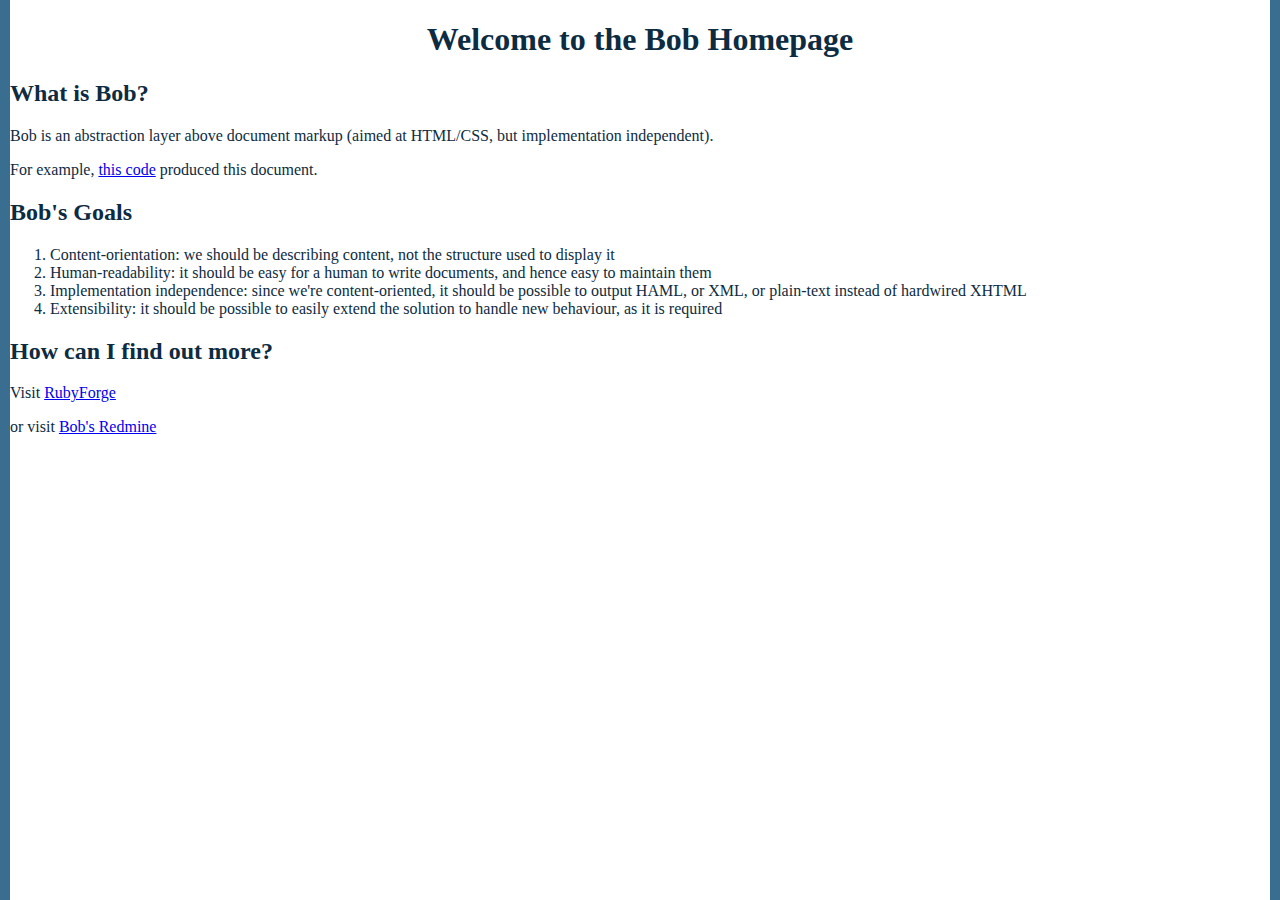
==== doc/index.html @ 0a7f119a "Added link to Redmine on Bob homepage." ====
<!DOCTYPE html PUBLIC "-//W3C//DTD XHTML 1.0 Strict//EN"
    "http://www.w3.org/TR/xhtml1/DTD/xhtml1-strict.dtd">

<html xmlns="http://www.w3.org/1999/xhtml" xml:lang="en" lang="en">
<head>
  <meta http-equiv="Content-type" content="text/html; charset=utf-8" />
  <title>
    Bob Homepage
  </title>

  
  <link rel="stylesheet" type="text/css" href="css/yui-2.6.0/reset-fonts-grids.css" media="screen" />

  <link rel="stylesheet" type="text/css" href="css/base.css" media="screen" />

  <link rel="stylesheet" type="text/css" href="css/formatting.css" media="screen" />


</head>

<body>
  <div id="doc">
    <div id="hd" class="content">
      <h1>Welcome to the Bob Homepage</h1>

    </div>
    <div id="bd" class="content">
      <h2>What is Bob?</h2>
  <p>
    Bob is an abstraction layer above document markup (aimed at HTML/CSS, but implementation independent).
  </p>

  <p>
    For example, <a href="index.bob">this code</a> produced this document.
  </p>

<h2>Bob's Goals</h2><ol>
  
    <li>Content-orientation: we should be describing content, not the structure used to display it
</li>
  
    <li>Human-readability: it should be easy for a human to write documents, and hence easy to maintain them
</li>
  
    <li>Implementation independence: since we're content-oriented, it should be possible to output HAML, or XML, or plain-text instead of hardwired XHTML
</li>
  
    <li>Extensibility: it should be possible to easily extend the solution to handle new behaviour, as it is required
</li>
  
</ol>
<h2>How can I find out more?</h2>
  <p>
    Visit <a href="http://rubyforge.org/projects/bob">RubyForge</a>
  </p>
  <p>
    or visit <a href="http://projects.willmadden.com/projects/show/bob">Bob's Redmine</a>
  </p>


    </div>
    <div id="ft" class="content">
      
    </div>
  </div>
  
</body>

</html>
---- doc/css/base.css ----
html {
  height: 100%;
  margin: 0;
  padding: 0;
  background-color: #4f8db8;
  color: #0d2b41; }
  html body {
    height: 100%;
    margin: 0;
    padding: 0;
    position: relative; }
    html body #doc {
      background-color: #FFFFFF;
      height: 100%;
      border-right: 10px solid #3a6e91;
      border-left: 10px solid #3a6e91;
      overflow: auto; }
      html body #doc #hd {
        text-align: center; }
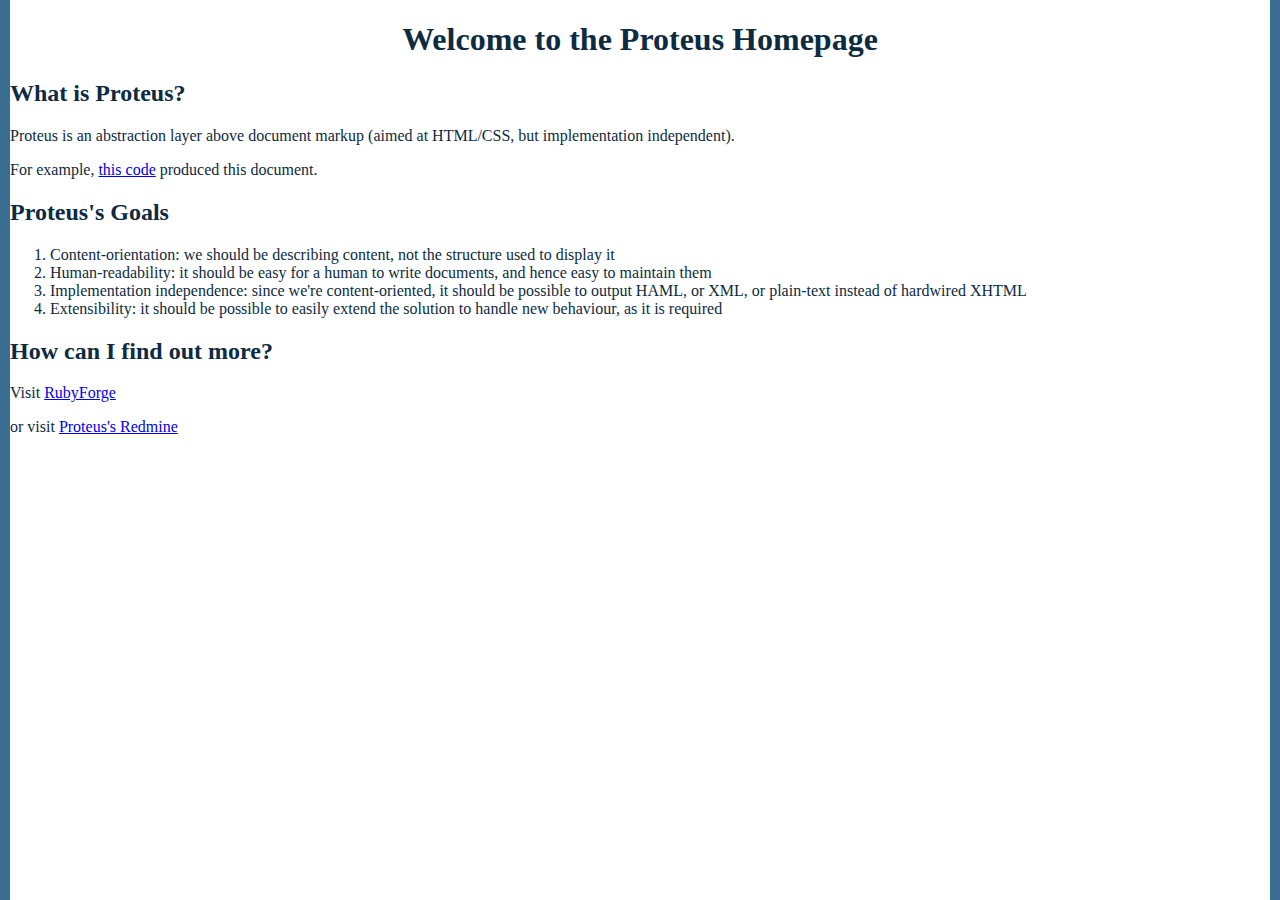
==== commit 51af5a9c: "Renamed everything to Proteus." ====
--- a/doc/index.html
+++ b/doc/index.html
@@ -5,7 +5,7 @@
 <head>
   <meta http-equiv="Content-type" content="text/html; charset=utf-8" />
   <title>
-    Bob Homepage
+    Proteus Homepage
   </title>
 
   
@@ -21,20 +21,20 @@
 <body>
   <div id="doc">
     <div id="hd" class="content">
-      <h1>Welcome to the Bob Homepage</h1>
+      <h1>Welcome to the Proteus Homepage</h1>
 
     </div>
     <div id="bd" class="content">
-      <h2>What is Bob?</h2>
+      <h2>What is Proteus?</h2>
   <p>
-    Bob is an abstraction layer above document markup (aimed at HTML/CSS, but implementation independent).
+    Proteus is an abstraction layer above document markup (aimed at HTML/CSS, but implementation independent).
   </p>
 
   <p>
-    For example, <a href="index.bob">this code</a> produced this document.
+    For example, <a href="index.proteus">this code</a> produced this document.
   </p>
 
-<h2>Bob's Goals</h2><ol>
+<h2>Proteus's Goals</h2><ol>
   
     <li>Content-orientation: we should be describing content, not the structure used to display it
 </li>
@@ -51,10 +51,10 @@
 </ol>
 <h2>How can I find out more?</h2>
   <p>
-    Visit <a href="http://rubyforge.org/projects/bob">RubyForge</a>
+    Visit <a href="http://rubyforge.org/projects/proteus">RubyForge</a>
   </p>
   <p>
-    or visit <a href="http://projects.willmadden.com/projects/show/bob">Bob's Redmine</a>
+    or visit <a href="http://projects.willmadden.com/projects/show/proteus">Proteus's Redmine</a>
   </p>
 
 
